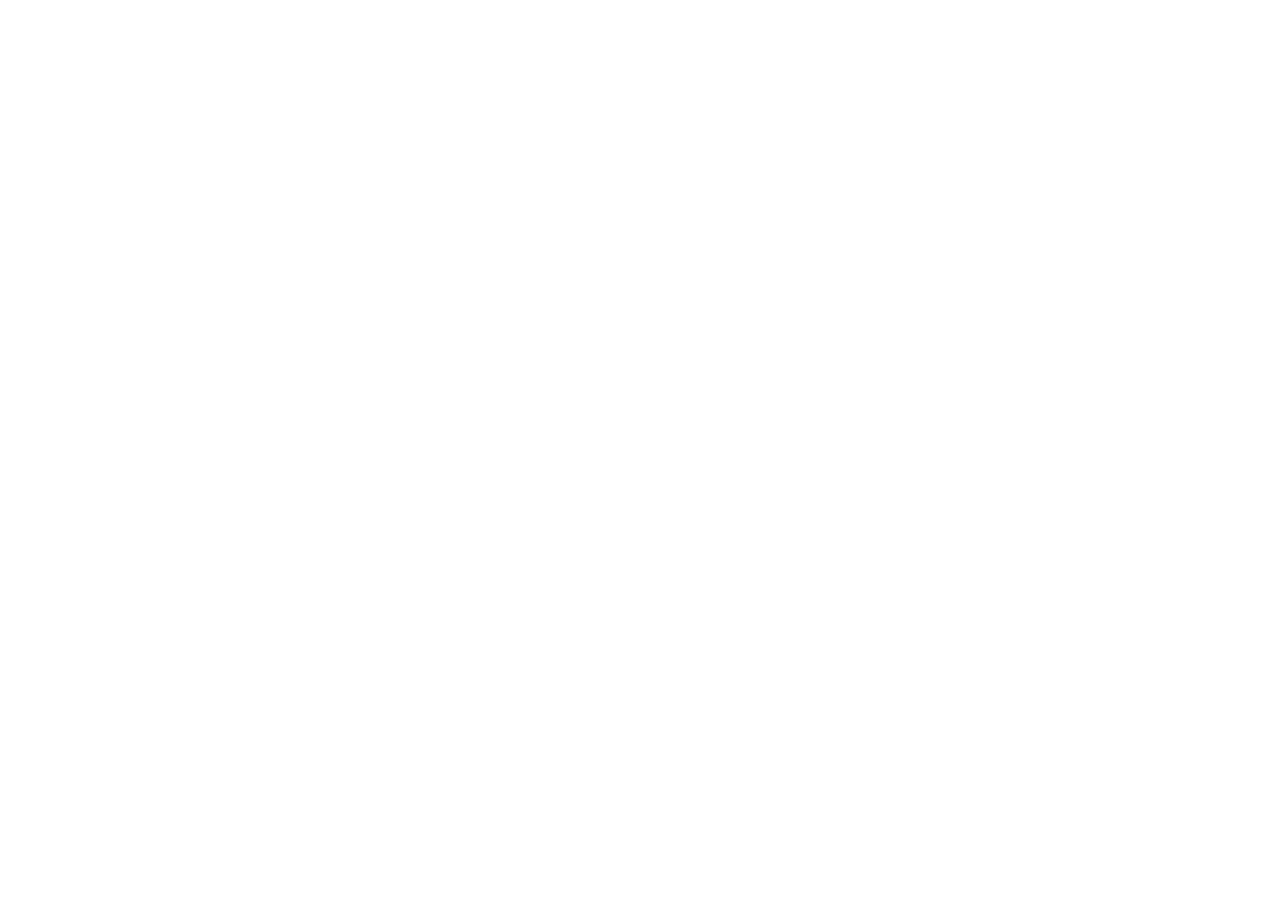
==== index.html @ 2efd5a91 "first commit" ====
<!DOCTYPE html>
<html lang="en">
<head>
    <meta charset="UTF-8">
    <meta http-equiv="X-UA-Compatible" content="IE=edge">
    <meta name="viewport" content="width=device-width, initial-scale=1.0">
    <title>Beyond the Bell</title>
</head>
<body>
    
</body>
</html>
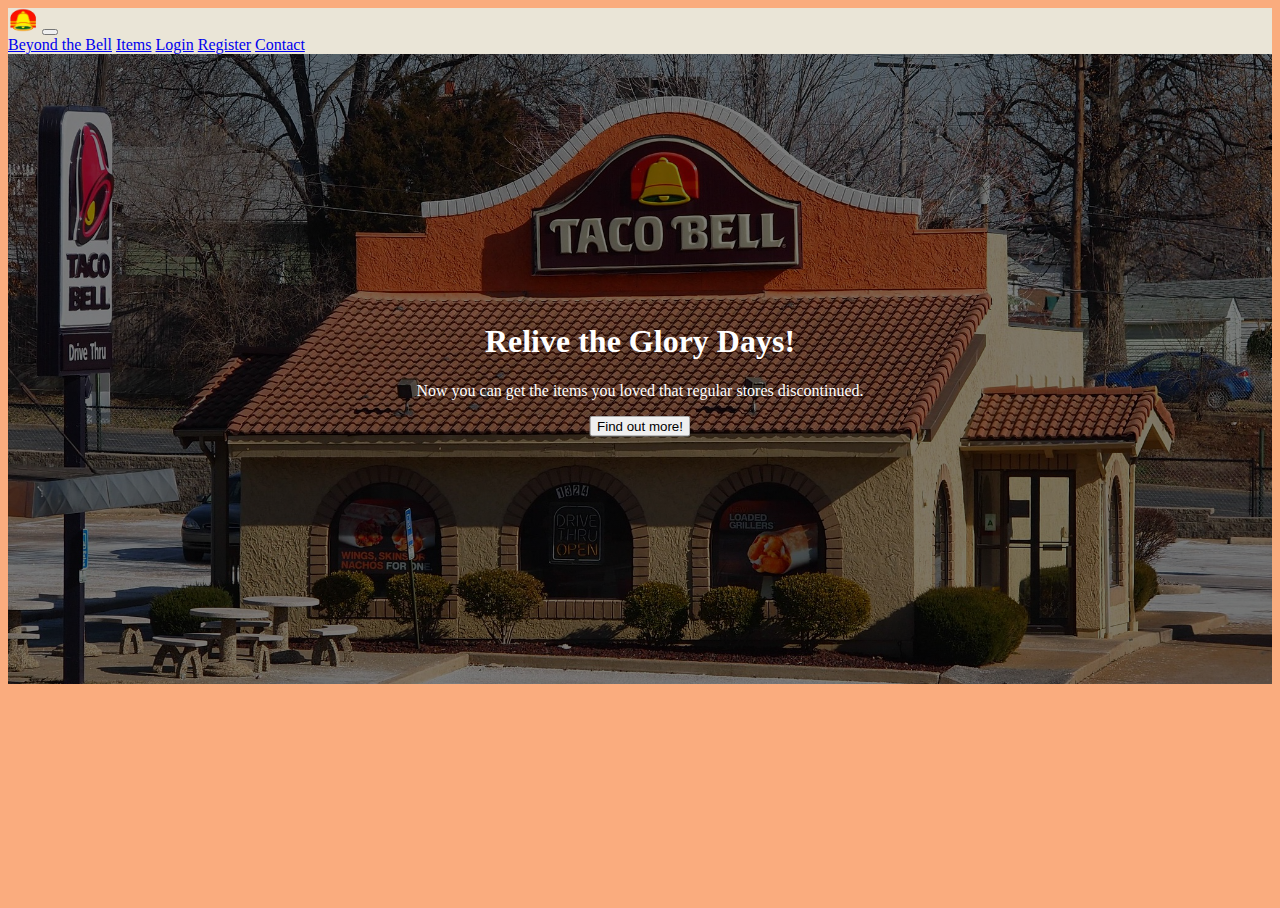
==== commit f76cf91b: "added old_tb_2 hero image" ====
--- a/index.html
+++ b/index.html
@@ -5,8 +5,50 @@
     <meta http-equiv="X-UA-Compatible" content="IE=edge">
     <meta name="viewport" content="width=device-width, initial-scale=1.0">
     <title>Beyond the Bell</title>
+    <!-- including the bootstrap css -->
+    <link href="https://cdn.jsdelivr.net/npm/bootstrap@5.2.0-beta1/dist/css/bootstrap.min.css" rel="stylesheet" integrity="sha384-0evHe/X+R7YkIZDRvuzKMRqM+OrBnVFBL6DOitfPri4tjfHxaWutUpFmBp4vmVor" crossorigin="anonymous">
+    <!-- include our global css file -->
+    <link rel="stylesheet" href="assets/css/styles.css">
+    <title>Beyond the Bell</title>
+    <link rel="icon" type="image/x-icon" href="assets/images/old_logo_ts.png">
 </head>
 <body>
-    
+
+      <nav class="navbar navbar-expand-lg" style="background-color: #eae5d7;" id="nav-title-text">
+        <div class="container-fluid">
+          <a class="navbar-brand" href="#"></a>
+          <img src="assets/images/old_logo_ts.png" alt="" width="30" height="24" class="rounded d-inline-block align-text-top">
+          <button class="navbar-toggler" type="button" data-bs-toggle="collapse" data-bs-target="#navbarNavAltMarkup" aria-controls="navbarNavAltMarkup" aria-expanded="false" aria-label="Toggle navigation">
+            <span class="navbar-toggler-icon"></span>
+          </button>
+          <div class="collapse navbar-collapse" id="navbarNavAltMarkup">
+            <div class="navbar-nav">
+              <a class="nav-link active" aria-current="page" href="index.html">Beyond the Bell</a>
+              <a class="nav-link" href="items.html">Items</a>
+              <a class="nav-link" href="login.html">Login</a>
+              <a class="nav-link" href="register.html">Register</a>
+              <a class="nav-link" href="contact.html">Contact</a>
+            </div>
+          </div>
+        </div>
+      </nav>
+      <div class="hero-image">
+        <div class="hero-text">
+          <h1>Relive the Glory Days!</h1>
+          <p>Now you can get the items you loved that regular stores discontinued.  </p>
+          <button>Find out more!</button>
+        </div>
+      </div>
+
+
+
+
+    <!-- including the bootstrap css -->
+    <script src="https://cdn.jsdelivr.net/npm/bootstrap@5.2.0-beta1/dist/js/bootstrap.bundle.min.js" integrity="sha384-pprn3073KE6tl6bjs2QrFaJGz5/SUsLqktiwsUTF55Jfv3qYSDhgCecCxMW52nD2" crossorigin="anonymous"></script>
+
+
+
+
+
 </body>
 </html>--- a/assets/css/styles.css
+++ b/assets/css/styles.css
@@ -0,0 +1,31 @@
+body {
+    background-color: #faac7e;
+}
+body, html {
+    height: 100%;
+}
+
+/* The hero image */
+.hero-image {
+  /* Use "linear-gradient" to add a darken background effect to the image (photographer.jpg). This will make the text easier to read */
+  background-image: linear-gradient(rgba(0, 0, 0, 0.5), rgba(0, 0, 0, 0.5)), url(../images/old_tb_2.jpg);
+
+  /* Set a specific height */
+  height: 70%;
+
+  /* Position and center the image to scale nicely on all screens */
+  background-position: center;
+  background-repeat: no-repeat;
+  background-size: cover;
+  position: relative;
+}
+
+/* Place text in the middle of the image */
+.hero-text {
+  text-align: center;
+  position: absolute;
+  top: 50%;
+  left: 50%;
+  transform: translate(-50%, -50%);
+  color: white;
+}
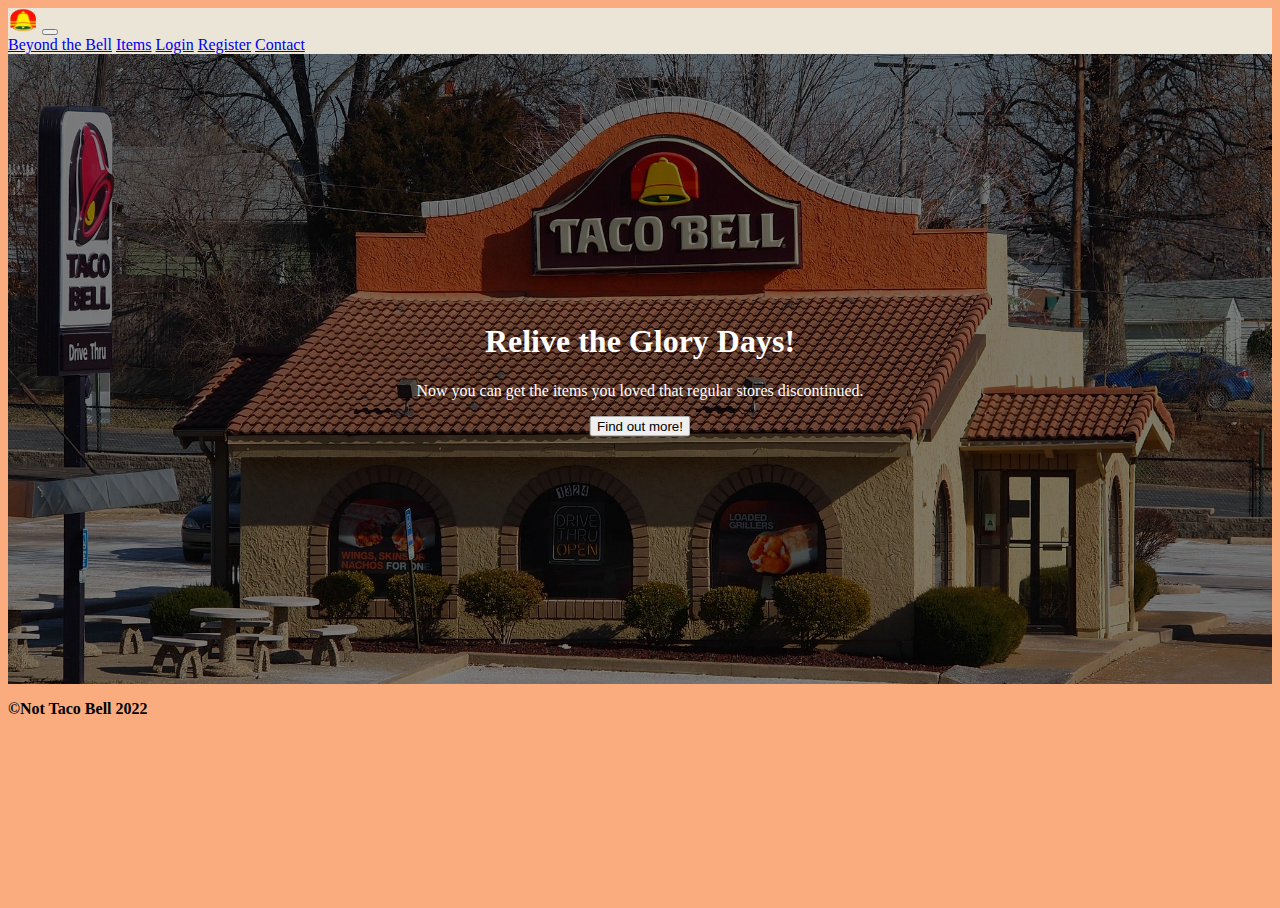
==== commit 20951971: "added products to the items page" ====
--- a/index.html
+++ b/index.html
@@ -39,7 +39,12 @@
           <button>Find out more!</button>
         </div>
       </div>
-
+      <div class="container-fuild mb-80"></div>
+      <div class="container">
+      <footer class="text-dark d-flex justify-content-center fixed-bottom bg-mg" id="footer-info">
+        <p><span>&#169;</span>Not Taco Bell 2022</p>
+      </footer>
+      </div>
 
 
 
--- a/assets/css/styles.css
+++ b/assets/css/styles.css
@@ -29,3 +29,19 @@
   transform: translate(-50%, -50%);
   color: white;
 }
+
+.footer {
+  padding:1.5rem;
+  bottom: 0;
+  width: 100%;
+  height: 75px;
+  position: fixed;
+}
+
+#footer-info {
+    font-weight: bold;
+}
+
+.item-title {
+    font-weight: bold;
+}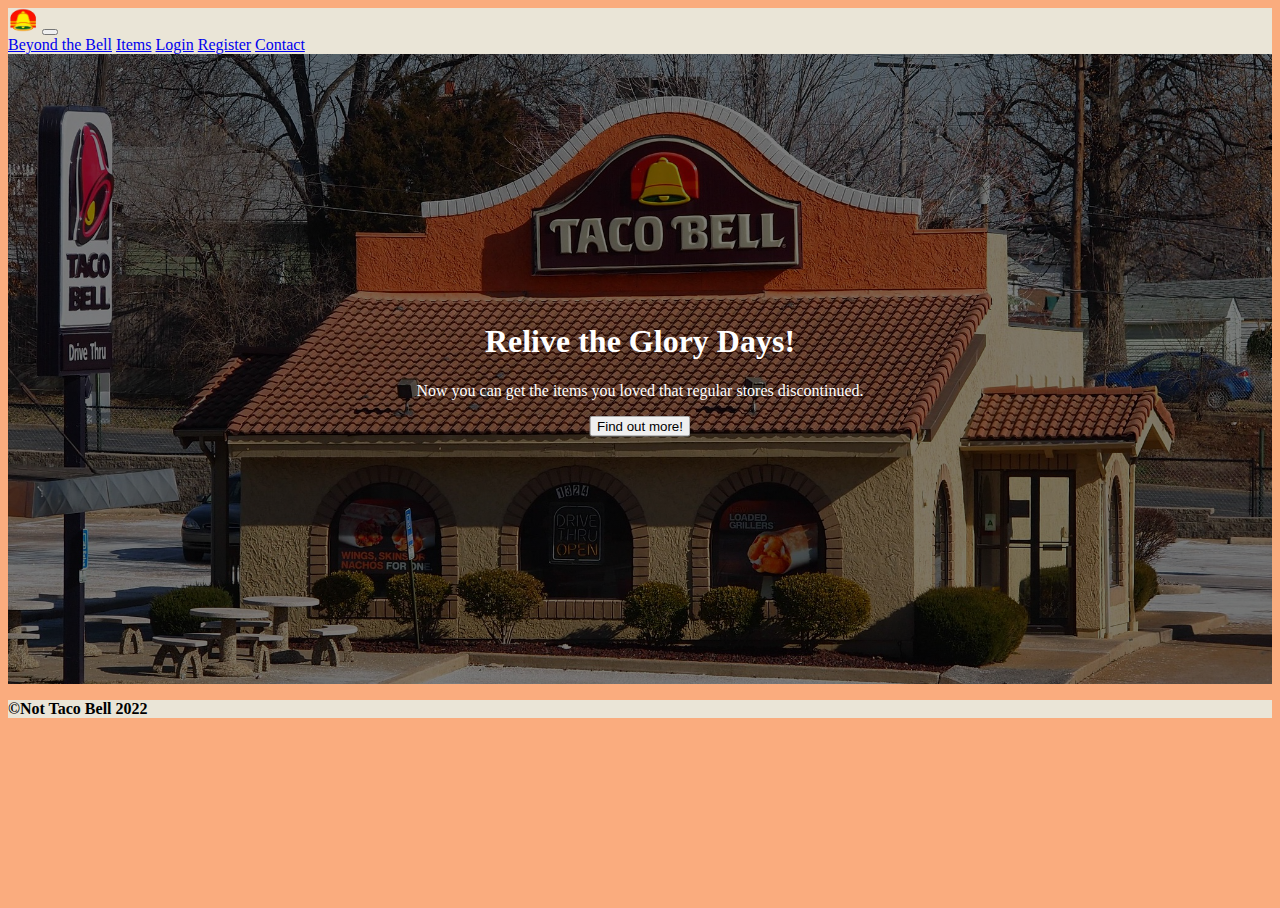
==== commit cf90da07: "added state dropdown items and validated email on registration page" ====
--- a/index.html
+++ b/index.html
@@ -39,8 +39,8 @@
           <button>Find out more!</button>
         </div>
       </div>
-      <div class="container-fuild mb-80"></div>
-      <div class="container">
+  
+      <div class="container-fluid mb-80 background-color">
       <footer class="text-dark d-flex justify-content-center fixed-bottom bg-mg" id="footer-info">
         <p><span>&#169;</span>Not Taco Bell 2022</p>
       </footer>
--- a/assets/css/styles.css
+++ b/assets/css/styles.css
@@ -40,8 +40,13 @@
 
 #footer-info {
     font-weight: bold;
+    background-color: #eae5d7;
 }
 
 .item-title {
     font-weight: bold;
+}
+
+#register-card {
+  background-color: #ffffff;
 }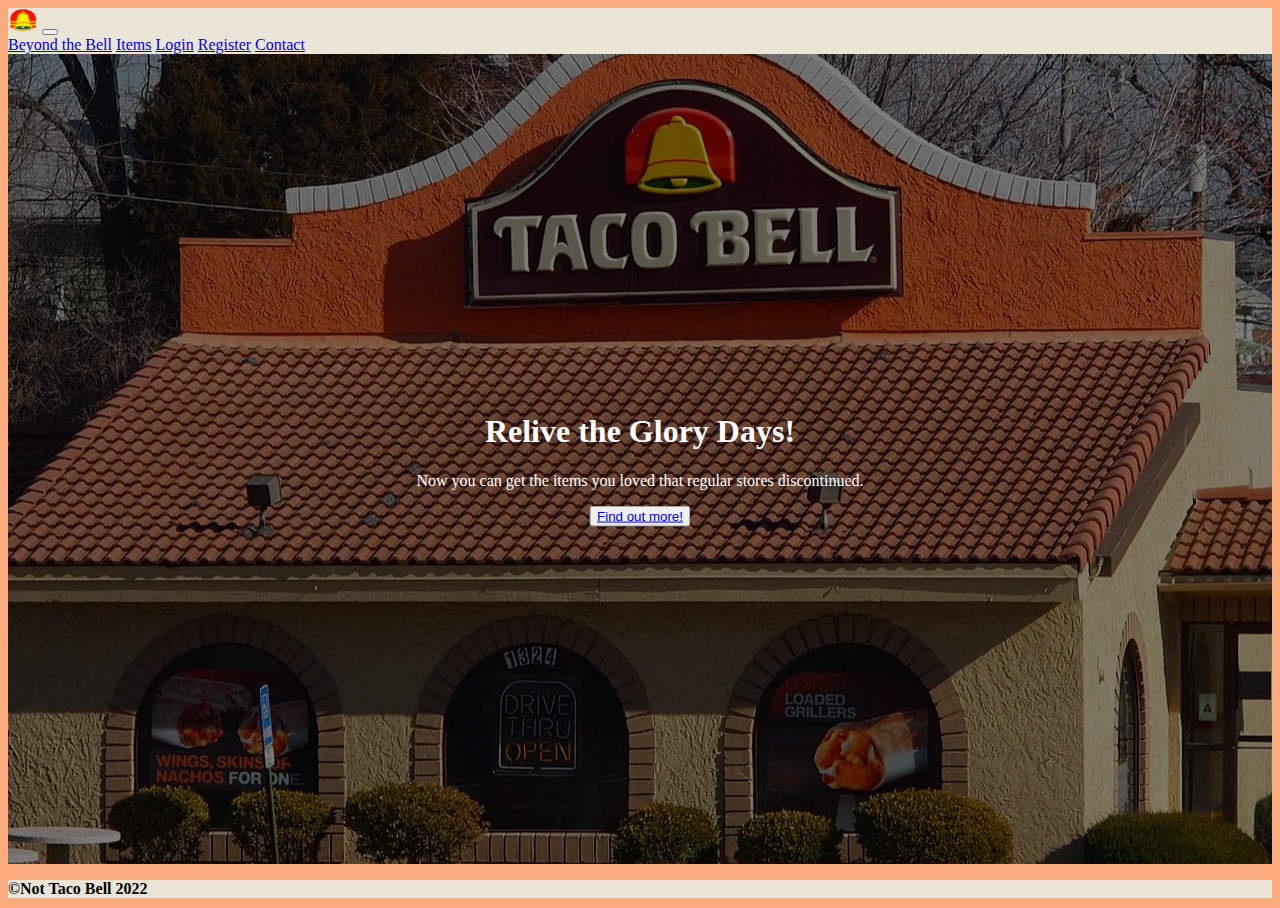
==== commit 5fac0a76: "added background images to items and register page" ====
--- a/index.html
+++ b/index.html
@@ -36,7 +36,9 @@
         <div class="hero-text">
           <h1>Relive the Glory Days!</h1>
           <p>Now you can get the items you loved that regular stores discontinued.  </p>
-          <button>Find out more!</button>
+          <button>
+            <a class="btn btn-primary btn-lg" id="learn_more_button" href="contact.html">Find out more!</a>
+          </button>
         </div>
       </div>
   
@@ -54,6 +56,5 @@
 
 
 
-
 </body>
 </html>--- a/assets/css/styles.css
+++ b/assets/css/styles.css
@@ -11,12 +11,12 @@
   background-image: linear-gradient(rgba(0, 0, 0, 0.5), rgba(0, 0, 0, 0.5)), url(../images/old_tb_2.jpg);
 
   /* Set a specific height */
-  height: 70%;
+  height: 90%;
 
   /* Position and center the image to scale nicely on all screens */
   background-position: center;
   background-repeat: no-repeat;
-  background-size: cover;
+  background-size: auto;
   position: relative;
 }
 
@@ -28,6 +28,21 @@
   left: 50%;
   transform: translate(-50%, -50%);
   color: white;
+}
+
+#learn_more_button {
+  --bs-btn-font-weight: 600;
+  --bs-btn-color: #a01995;
+  --bs-btn-bg: var(--bd-violet);
+  --bs-btn-border-color: var(--bd-violet);
+  --bs-btn-border-radius: .5rem;
+  --bs-btn-hover-color: var(--bs-white);
+  --bs-btn-hover-bg: #{shade-color($bd-violet, 10%)};
+  --bs-btn-hover-border-color: #{shade-color($bd-violet, 10%)};
+  --bs-btn-focus-shadow-rgb: var(--bd-violet-rgb);
+  --bs-btn-active-color: var(--bs-btn-hover-color);
+  --bs-btn-active-bg: #{shade-color($bd-violet, 20%)};
+  --bs-btn-active-border-color: #{shade-color($bd-violet, 20%)};
 }
 
 .footer {
@@ -43,8 +58,18 @@
     background-color: #eae5d7;
 }
 
+#items-header {
+  color: #ffffff;
+}
+
 .item-title {
     font-weight: bold;
+    text-align: center;
+}
+
+.last-available {
+  text-align: center;
+  font-weight: bold;
 }
 
 #register-card {
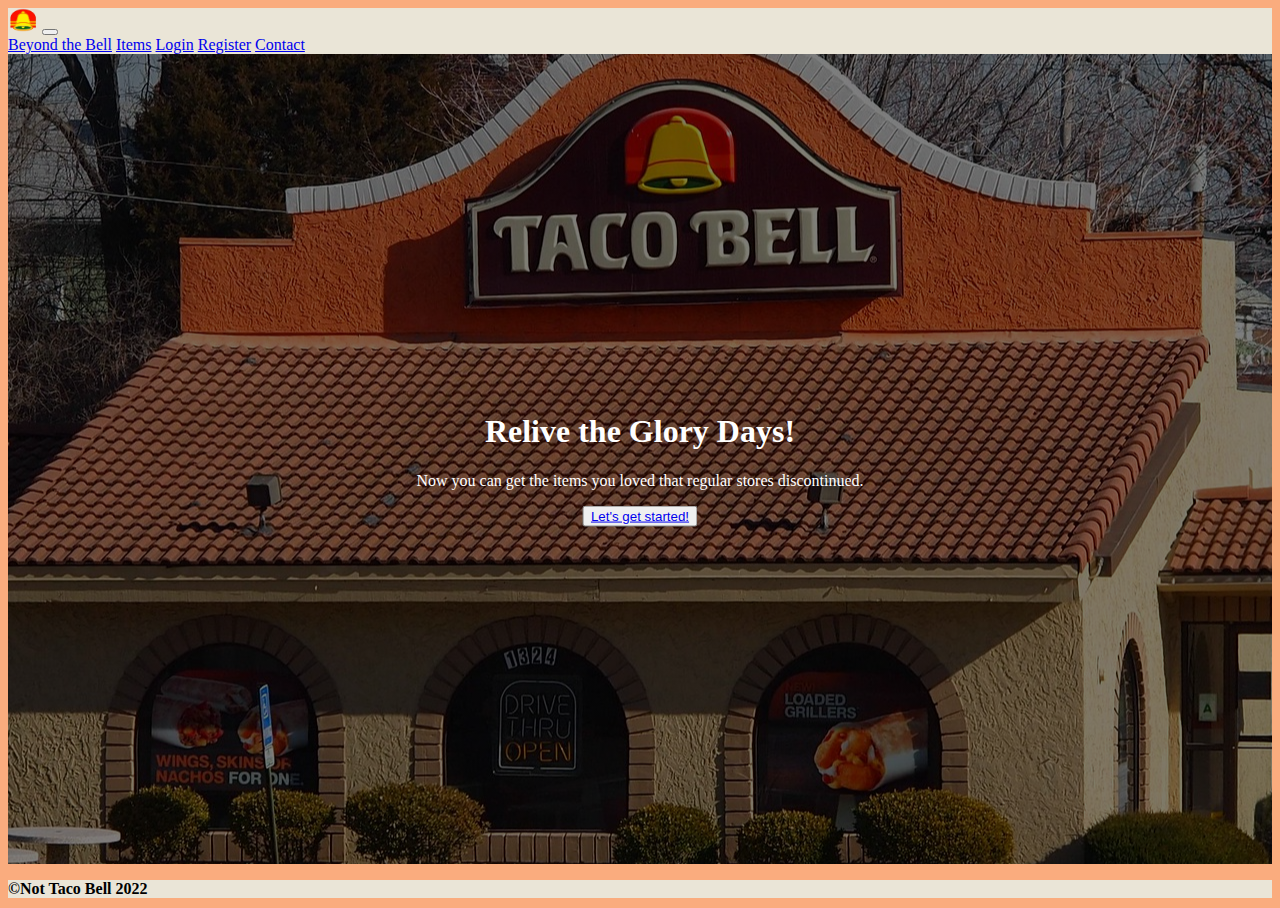
==== commit db0fb2e7: "added table to contact, adjusted index link" ====
--- a/index.html
+++ b/index.html
@@ -37,7 +37,7 @@
           <h1>Relive the Glory Days!</h1>
           <p>Now you can get the items you loved that regular stores discontinued.  </p>
           <button>
-            <a class="btn btn-primary btn-lg" id="learn_more_button" href="contact.html">Find out more!</a>
+            <a class="btn btn-primary btn-lg" id="learn_more_button" href="items.html">Let's get started!</a>
           </button>
         </div>
       </div>
--- a/assets/css/styles.css
+++ b/assets/css/styles.css
@@ -36,7 +36,7 @@
   --bs-btn-bg: var(--bd-violet);
   --bs-btn-border-color: var(--bd-violet);
   --bs-btn-border-radius: .5rem;
-  --bs-btn-hover-color: var(--bs-white);
+  --bs-btn-hover-color: teal;
   --bs-btn-hover-bg: #{shade-color($bd-violet, 10%)};
   --bs-btn-hover-border-color: #{shade-color($bd-violet, 10%)};
   --bs-btn-focus-shadow-rgb: var(--bd-violet-rgb);
@@ -74,4 +74,21 @@
 
 #register-card {
   background-color: #ffffff;
+}
+
+#contact-form {
+  background-color: #ffffff;
+}
+
+#upcoming-items {
+  background-color: #ffffff;
+}
+
+.upcoming-item-table {
+  text-align: center;
+}
+
+table, th, td {
+  border: 1px solid black;
+  border-collapse: collapse;
 }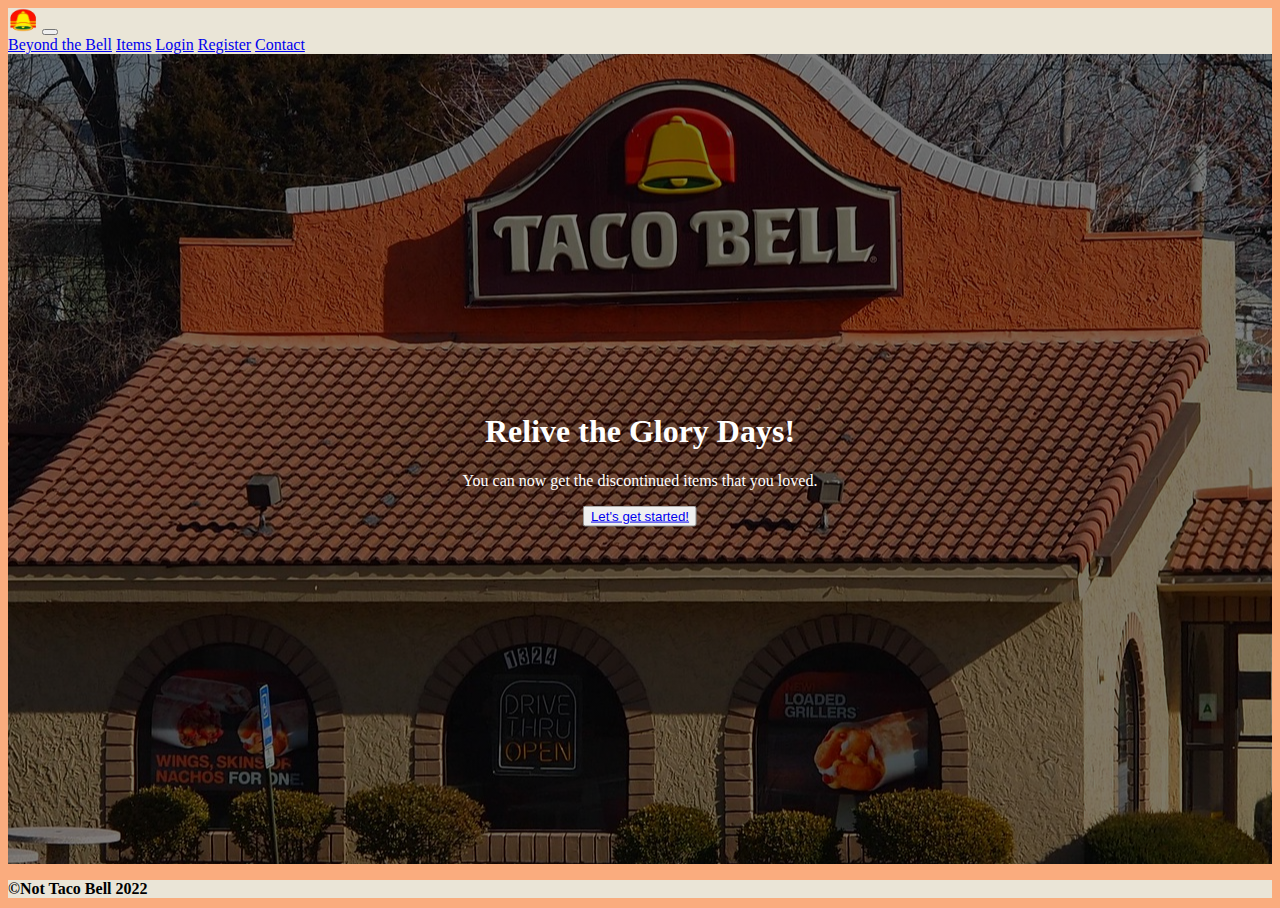
==== commit d323b4f8: "changed main page wording" ====
--- a/index.html
+++ b/index.html
@@ -35,7 +35,7 @@
       <div class="hero-image">
         <div class="hero-text">
           <h1>Relive the Glory Days!</h1>
-          <p>Now you can get the items you loved that regular stores discontinued.  </p>
+          <p>You can now get the discontinued items that you loved.</p>
           <button>
             <a class="btn btn-primary btn-lg" id="learn_more_button" href="items.html">Let's get started!</a>
           </button>
